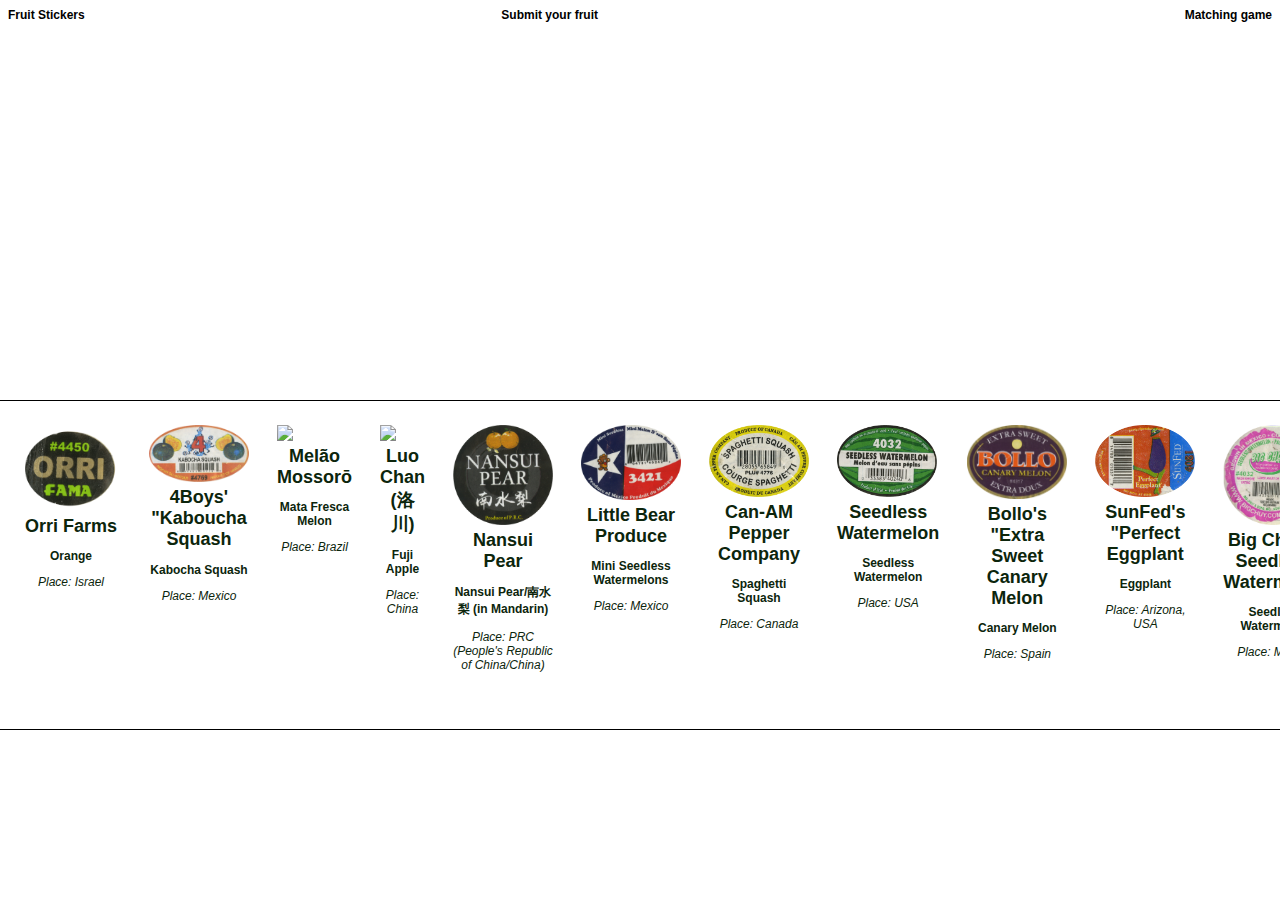
==== index.html @ cbe49b42 "YES" ====
<!doctype html>
<html>
	<head>
		<title>Fruit Stickers</title>
		<meta charset="utf-8">
		<meta name="viewport" content="width=device-width, initial-scale=1">
		<link href="assets/style.css" rel="stylesheet">
		<!-- Add your own styles here. -->
		<script defer src="assets/data.js"></script>
	</head>
	<body>
	<div class="wrapper">
		<a href="index.html" class="a">Fruit Stickers</a><br><br>
		<a href="index2.html" class="b">Submit your fruit</a>
		<a class="c">Matching game</a>
		</div>
<div class="three" id="collection">
</div>
	</div>
	</div>
	</body>


</html>
---- assets/style.css ----
/* Just to make the demo easier to work with. */

:root {
	--spacing: 1em;
}

body {
	font-family: serif;
	font-size:12px;
    color: #0c250c;
	font-family: 'Franklin Gothic Medium', 'Arial Narrow', Arial, sans-serif;
	overflow: hidden;
}

h1 {
	font-size:18px;
	text-align:center;
}

h2 {
	font-size:12px;
	text-align:center;

}

.wrapper {
    display: grid;
    grid-gap: 400px;
    background-color: #fff;
    color: #444;
    margin-bottom: -50px;
  }
  .a {
    grid-column: 1 / 3;
    grid-row: 1;
  }
  .b {
    grid-column: 2 / 3 ;
    grid-row: 1 / 3;
  }
  .c {
    grid-column: 3 / 3 ;
    grid-row: 1 ;
    text-align: right;

  }
  .d {
    grid-column: 2;
    grid-row: 2;
  }


h3 {
	font-size:18px;
	text-align:center;

}

#collection {
	display: flex;
	justify-content: left;
	overflow: auto;
	margin-left: -10px;
	margin-right: -10px;
	border: 1px solid black;
}

p {
	font-size:12px;
	text-align:center;

}	
.indifferent {
	padding: 10px;
}

.dot-container{
	display: flex;
	position: fixed;
	left: 0;
	top: 0;
}

.activity-title{
	position: absolute;
	left: 2rem;
	top: 2rem;
	color: white;
	font-size: 1rem;
	display: none;
}

.dot-container:hover .activity-title{
	display: block;
}

.sticker {
	background: white;
	margin: 4px;
    height: 300px;
    width: 200px;

}

.grid { 
    position: relative;
}

.item {
    display: block;
    position: absolute;
    height: 200px;
    width: 200px;
    margin: 10px;
    text-align: center;
    z-index: 1;

}

.item.muuri-item-dragging {
    z-index: 3;
}

.item.muuri-item-releasing {
  z-index: 2;
}

.item.muuri-item-hidden {
  z-index: 0;
}

.item-content {
    position: relative;
    width: 100%;
    height: 100%;
    cursor: pointer;
    color: #ffff;
    background: #59687d;
    font-size: 40px;
    text-align: center;
}

.item.muuri-item-dragging .item-content {
background: red;
}

.item.muuri-item-releasing {
background: green;
}

img {
	
	margin-top:10px;
	margin-bottom:-10px;
	width: 100px;
}

.hidden {display:none;}

button {
  font-size: 15pt;
}

a {
  font-weight: bold;
  text-decoration: none;
  color: black;
}
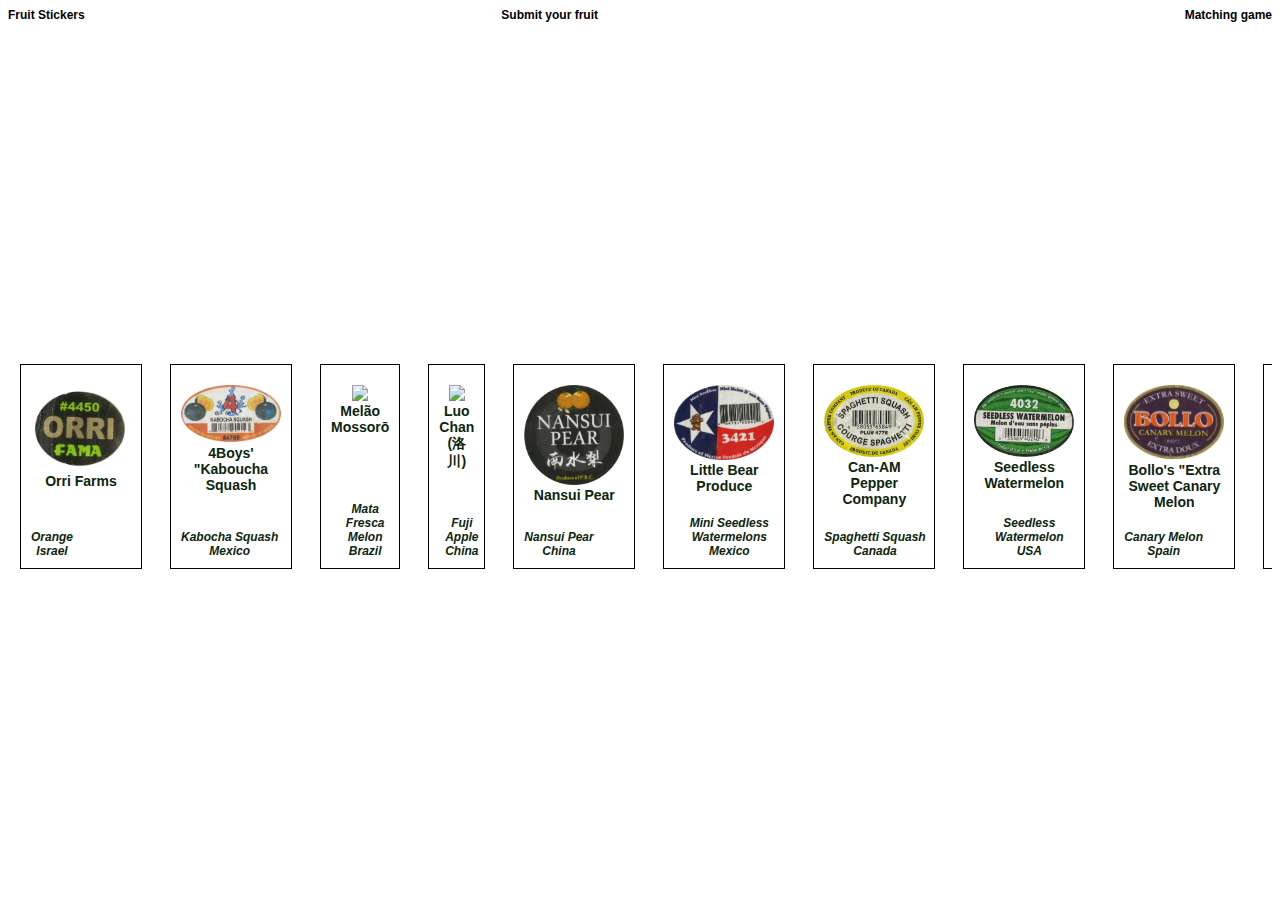
==== commit 264619da: "2" ====
--- a/index.html
+++ b/index.html
@@ -14,11 +14,12 @@
 		<a href="index2.html" class="b">Submit your fruit</a>
 		<a class="c">Matching game</a>
 		</div>
-<div class="three" id="collection">
+<div class="three" id="collection" onClick="change(this)"></div>
 </div>
 	</div>
 	</div>
 	</body>
 
 
-</html>+</html>
+
--- a/assets/style.css
+++ b/assets/style.css
@@ -13,14 +13,16 @@
 }
 
 h1 {
-	font-size:18px;
+	font-size:14px;
 	text-align:center;
+  margin-bottom: 20px;
 }
 
 h2 {
 	font-size:12px;
-	text-align:center;
-
+  position: absolute;
+  bottom: 0;
+  text-align: center;
 }
 
 .wrapper {
@@ -28,7 +30,7 @@
     grid-gap: 400px;
     background-color: #fff;
     color: #444;
-    margin-bottom: -50px;
+    margin-bottom: -100px;
   }
   .a {
     grid-column: 1 / 3;
@@ -51,7 +53,7 @@
 
 
 h3 {
-	font-size:18px;
+	font-size:10px;
 	text-align:center;
 
 }
@@ -62,13 +64,15 @@
 	overflow: auto;
 	margin-left: -10px;
 	margin-right: -10px;
-	border: 1px solid black;
+}
+
+.fullsize{
+  scale: 200%;
 }
 
 p {
 	font-size:12px;
 	text-align:center;
-
 }	
 .indifferent {
 	padding: 10px;
@@ -88,6 +92,15 @@
 	color: white;
 	font-size: 1rem;
 	display: none;
+}
+
+
+.data-container {
+  height: 205px;
+  position: relative;
+  border: 1px black solid;
+  padding: 10px;
+  text-align: center;
 }
 
 .dot-container:hover .activity-title{
@@ -149,10 +162,13 @@
 }
 
 img {
-	
 	margin-top:10px;
 	margin-bottom:-10px;
 	width: 100px;
+}
+
+.fullsize {
+  scale: 200%;
 }
 
 .hidden {display:none;}
@@ -165,4 +181,46 @@
   font-weight: bold;
   text-decoration: none;
   color: black;
-}+}
+
+a:hover {
+  opacity: 75%;
+}
+
+@import url("https://fonts.googleapis.com/css?family=Gelasio&display=swap");
+
+* { box-sizing: border-box; }
+
+body,
+html { overflow-x: hidden; }
+
+.bar {
+  position: absolute;
+  top: 0;
+  left: 0;
+
+  width: 100%;
+  padding: 25px 0;
+
+  background-color: #e74c3c;
+  color: white;
+
+  font-family: Gelasio;
+  font-size: 18px;
+}
+
+.bar_content {
+  display: block; /* Important to give the content a width */
+
+  width: 100%;
+  transform: translateX(100%); /* Animation start out of the screen */
+
+  /* Add the animation */
+  animation: move 30s linear infinite /* infinite make reapeat the animation indefinitely */;
+}
+
+/* Create the animation */
+@keyframes move {
+  to { transform: translateX(-100%); }
+}
+
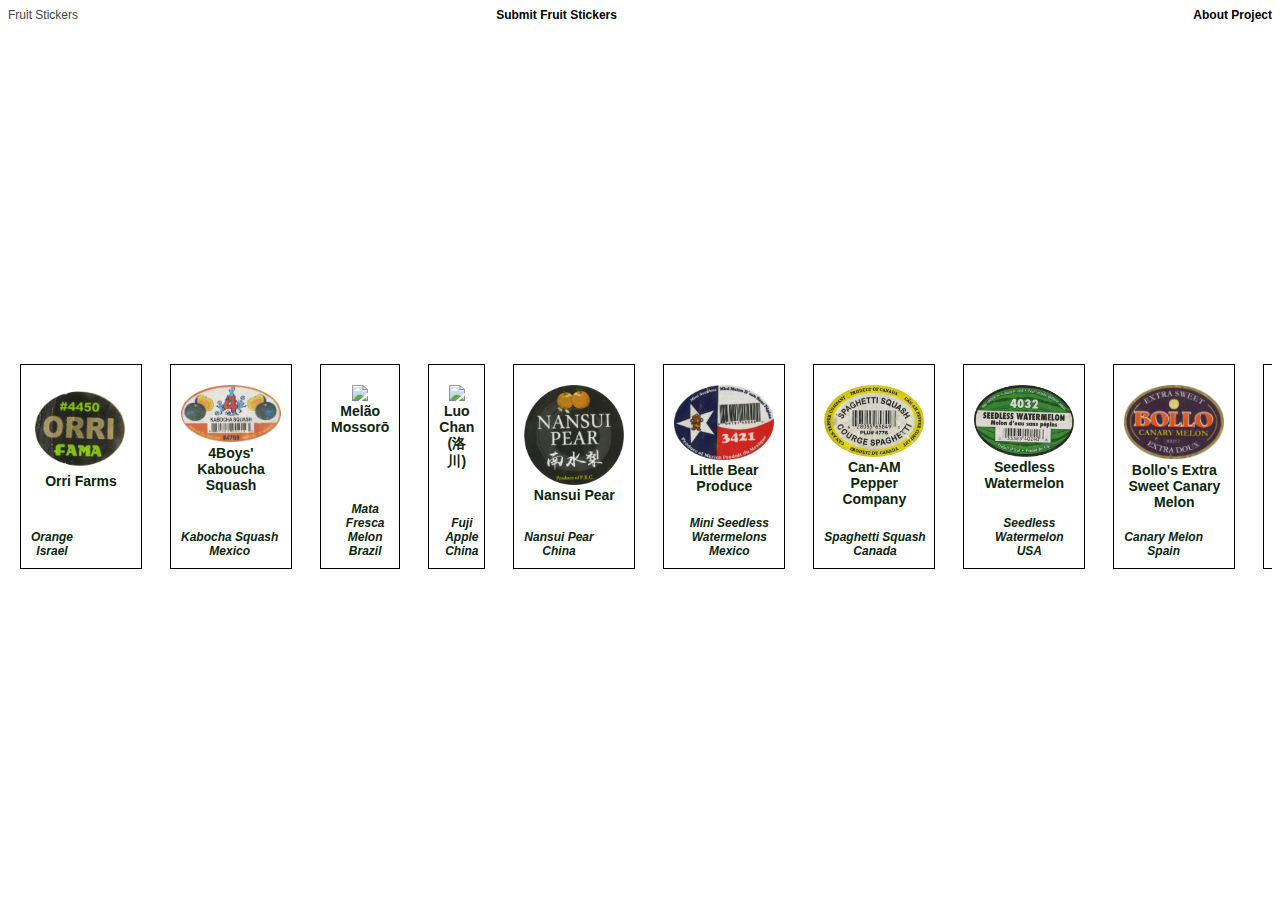
==== commit 7d48bca3: "yea" ====
--- a/index.html
+++ b/index.html
@@ -10,10 +10,10 @@
 	</head>
 	<body>
 	<div class="wrapper">
-		<a href="index.html" class="a">Fruit Stickers</a><br><br>
-		<a href="index2.html" class="b">Submit your fruit</a>
-		<a class="c">Matching game</a>
-		</div>
+		<div href="index.html" class="a">Fruit Stickers</div><br><br>
+		<a href="index2.html" class="b">Submit Fruit Stickers</a>
+		<a href="index3.html" class="c">About Project</a> </div>
+
 <div class="three" id="collection" onClick="change(this)"></div>
 </div>
 	</div>
